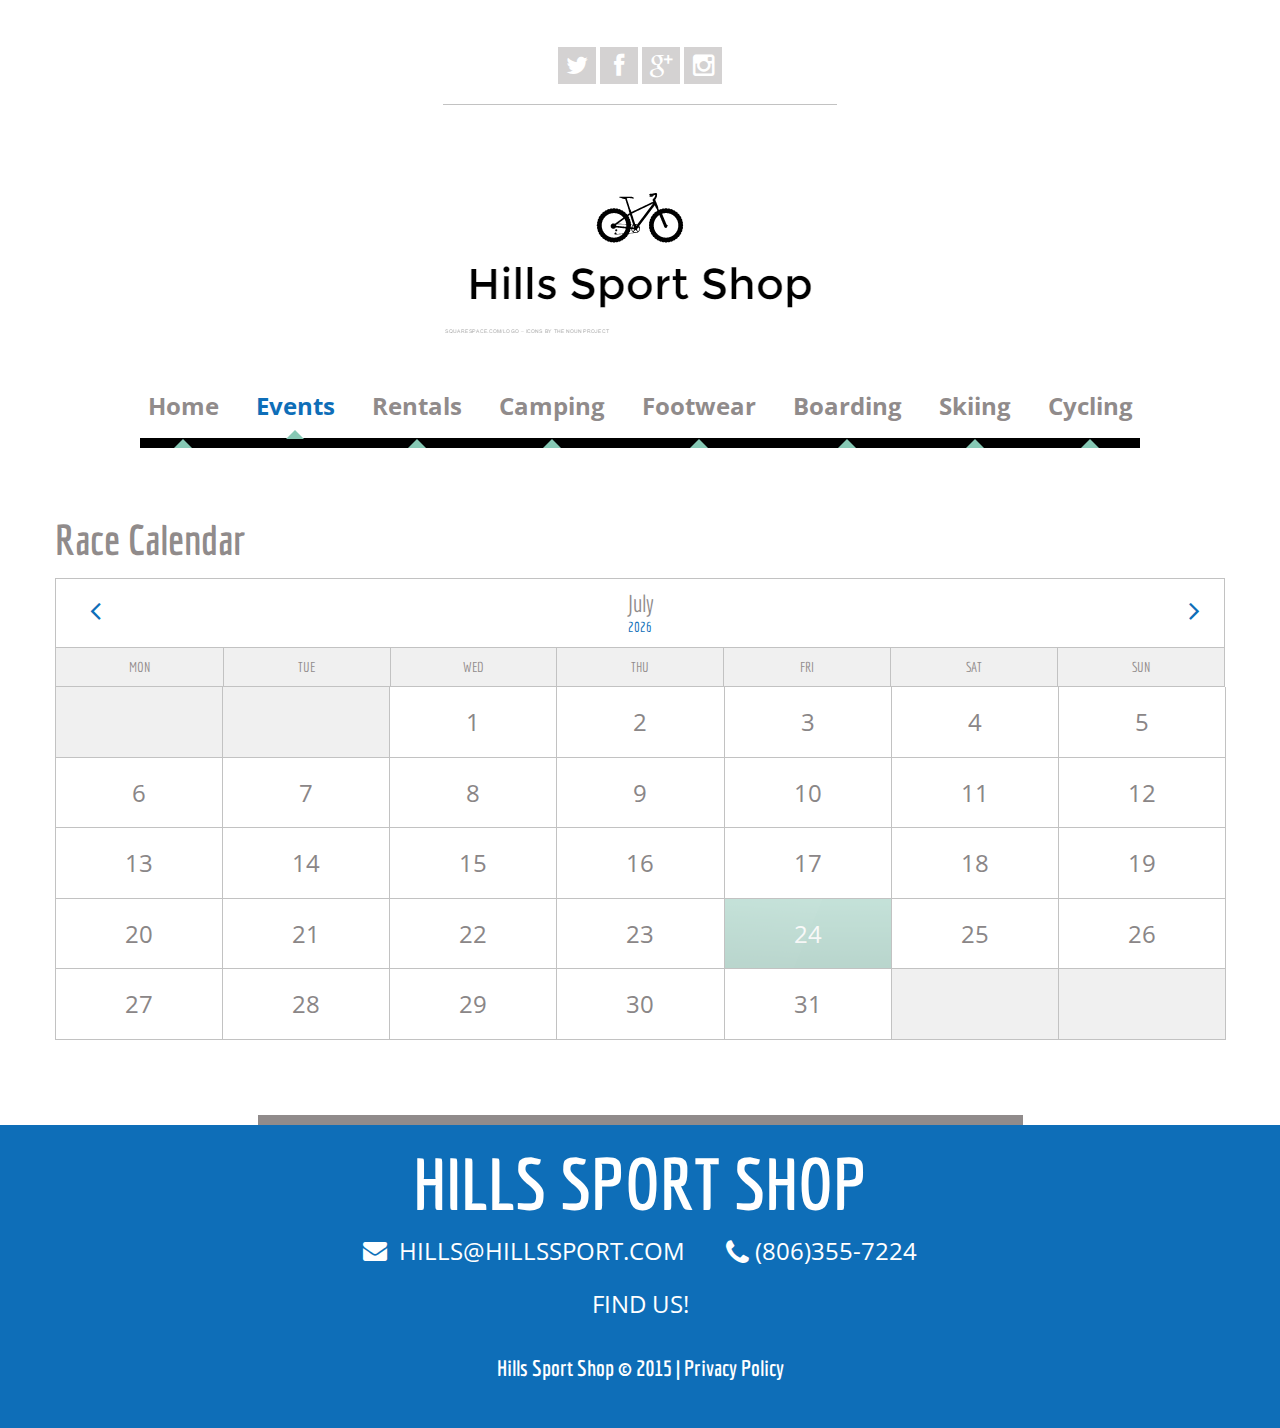
==== index-2.html @ 7b58f07d "Hills Sport Refinement" ====
<!DOCTYPE html>
<html lang="en">
	<head>
		<title>Race Calendar</title>
		<meta charset="utf-8">
		<meta name = "format-detection" content = "telephone=no" />
		<link rel="icon" href="images/favicon.ico">
		<link rel="shortcut icon" href="images/favicon.ico" />
		<link rel="stylesheet" href="css/calendar.css">
		<link rel="stylesheet" href="css/custom_1.css">
		<link rel="stylesheet" href="css/style.css">
		<script src="js/jquery.js"></script>
		<script src="js/jquery-migrate-1.2.1.js"></script>
		<script src="js/script.js"></script>
		<script src="js/superfish.js"></script>
		<script src="js/jquery.ui.totop.js"></script>
		<script src="js/jquery.equalheights.js"></script>
		<script src="js/jquery.mobilemenu.js"></script>
		<script>
			$(document).ready(function(){
				$().UItoTop({ easingType: 'easeOutQuart' });
			});
		</script>
		<!--[if lt IE 8]>
			<div style=' clear: both; text-align:center; position: relative;'>
				<a href="http://windows.microsoft.com/en-US/internet-explorer/products/ie/home?ocid=ie6_countdown_bannercode">
					<img src="http://storage.ie6countdown.com/assets/100/images/banners/warning_bar_0000_us.jpg" border="0" height="42" width="820" alt="You are using an outdated browser. For a faster, safer browsing experience, upgrade for free today." />
				</a>
			</div>
		<![endif]-->
		<!--[if lt IE 9]>
			<script src="js/html5shiv.js"></script>
			<link rel="stylesheet" media="screen" href="css/ie.css">
		<![endif]-->
	</head>
	<body class="" id="top">
		<div class="main">
<!--==============================header=================================-->
			<header>
				<div class="container_12">
					<div class="grid_12">
						<div class="socials">
							<a href="#" class="fa fa-twitter"></a>
							<a href="#" class="fa fa-facebook"></a>
							<a href="#" class="fa fa-google-plus"></a>
							<a href="#" class="fa fa-instagram"></a>
						</div>
						<h1>
							<a href="index.html">
								<img src="images/logo.png" alt="Your Happy Family">
							</a>
						</h1>
						<div class="menu_block ">
							<nav class="horizontal-nav full-width horizontalNav-notprocessed">
								<ul class="sf-menu">
									<li><a href="index.html">Home</a></li>
									<li class="current"><a href="index-2.html">Events</a></li>
									<li><a href="index-2.html">Rentals</a></li>
									<li><a href="index-2.html">Camping</a></li>
									<li><a href="index-2.html">Footwear</a></li>
									<li><a href="index-2.html">Boarding</a></li>
									<li><a href="index-2.html">Skiing</a></li>
									<li><a href="index-2.html">Cycling</a></li>
								</ul>
							</nav>
							<div class="clear"></div>
						</div>
					</div>
					<div class="clear"></div>
				</div>
			</header>
<!--==============================Content=================================-->
			<div class="content"><div class="ic">More Website Templates @ TemplateMonster.com - April 21, 2014!</div>
				<div class="container_12">
					<div class="grid_12">
						<h3 class="h3__head1">Race Calendar</h3>
						<div class="custom-month-year">
							<div class="dateHolder">
								<span id="custom-month" class="custom-month"></span>
								<span id="custom-year" class="custom-year"></span>
							</div>
							<nav class="_nav">
								<span id="custom-prev" class="custom-prev"></span>
								<span id="custom-next" class="custom-next"></span>
							</nav>
						</div>
						<div id="calendar" class="fc-calendar-container"></div>
					</div>
					<div class="clear"></div>
				</div>
			</div>
		</div>
<!--==============================footer=================================-->
		<footer>
			<div class="container_12">
				<div class="grid_12">
					<div class="f_logo">
						<a href="index.html">HILLS SPORT SHOP</a>
					</div>
					<div class="f_contacts">
						<a href="#" class="mail_link"><span class="fa fa-envelope"></span> HILLS@HILLSSPORT.COM</a>
						<div class="f_phone"><span class="fa fa-phone"></span>(806)355-7224</div>
						<br>
						<br>
						<a href="index-4.html">Find Us!</a>
					</div>
					<div class="copy">
						<span>Hills Sport Shop &copy; 2015 | <a href="#">Privacy Policy</a> </span>
						
					</div>
				</div>
				<div class="clear"></div>
			</div>
		</footer>
		<script type="text/javascript" src="js/jquery.calendario.js"></script>
		<script type="text/javascript" src="js/data.js"></script>
		<script type="text/javascript">
			$(function() {
				var cal = $( '#calendar' ).calendario( {
					onDayClick : function( $el, $contentEl, dateProperties ) {
						for( var key in dateProperties ) {
							console.log( key + ' = ' + dateProperties[ key ] );
						}
					},
					caldata : codropsEvents
				} ),
				$month = $( '#custom-month' ).html( cal.getMonthName() ),
				$year = $( '#custom-year' ).html( cal.getYear() );
				$( '#custom-next' ).on( 'click', function() {
					cal.gotoNextMonth( updateMonthYear );
				} );
				$( '#custom-prev' ).on( 'click', function() {
					cal.gotoPreviousMonth( updateMonthYear );
				} );
				$( '#custom-current' ).on( 'click', function() {
					cal.gotoNow( updateMonthYear );
				} );
				function updateMonthYear() {
					$month.html( cal.getMonthName() );
					$year.html( cal.getYear() );
				}
			});
		</script>
	</body>
</html>
---- css/calendar.css ----
@font-face {
  font-family: 'fontawesome-selected';
  src: url("../font/fontawesome-selected.eot");
  src: url("../font/fontawesome-selected.eot?#iefix") format('embedded-opentype'), url("../font/fontawesome-selected.woff") format('woff'), url("../font/fontawesome-selected.ttf") format('truetype'), url("../font/fontawesome-selected.svg#fontawesome-selected") format('svg');
  font-weight: normal;
  font-style: normal;
}

.fc-calendar-container {
	position: relative;
	height: 373px;
	width: 400px;
	margin-bottom: 20px;
}

.fc-calendar {
	width: 100%;
	height: 100%;
}

.fc-calendar .fc-head {
	height: 38px;
	line-height: 30px;
	background: #f0f0f0;
	color: #fff;
}

.fc-calendar .fc-body {
	position: relative;
	width: 100%;
	height: 100%;
	height: -moz-calc(100% - 30px);
	height: -webkit-calc(100% - 30px);
	height: calc(100% - 20px);
	border: 1px solid #ddd;
}

.fc-calendar .fc-row {
	width: 100%;
	border-bottom: 1px solid #ddd;
}

.fc-four-rows .fc-row  {
	height: 25%;
}

.fc-five-rows .fc-row  {
	height: 20%;
}

.fc-six-rows .fc-row {
	height: 16.66%;
	height: -moz-calc(100%/6);
	height: -webkit-calc(100%/6);
	height: calc(100%/6);
}

.fc-calendar .fc-row > div,
.fc-calendar .fc-head > div {
	float: left;
	height: 100%; /* 100% / 7 */
	width: -moz-calc(100%/7);
	width: -webkit-calc(100%/7);
	width: calc(100%/7);
	position: relative;
}

/* IE 9 is rounding up the calc it seems */
.ie9 .fc-calendar .fc-row > div,
.ie9 .fc-calendar .fc-head > div {
	width:  14.2%;
}

.fc-calendar .fc-row > div {
	border-right: 1px solid #c2c2c2;
	padding: 4px;
	overflow: hidden;
	position: relative;
	border-bottom: 1px solid #c2c2c2;
	width: 14.286%;
}

.fc-calendar .fc-head > div {
	text-align: center;
}




.fc-calendar .fc-row > div > span.fc-date {
	position: absolute;
	width: 100%;
	height: 100%;
	font-size: 20px;
	line-height: 80px;
	font-weight: 400;
	color: #ddd;
	text-align: center;
}

.fc-calendar .fc-row > div > span.fc-weekday {
	padding-left: 20px;
	display: none;
}

.fc-calendar .fc-row > div.fc-today {
	background: #fff4c3;
}

.fc-calendar .fc-row > div.fc-out {
	opacity: 0.6;
}

.fc-calendar .fc-row > div:last-child,
.fc-calendar .fc-head > div:last-child {
	border-right: none;
}

.fc-calendar .fc-row:last-child {
	border-bottom: none;
}
---- css/custom_1.css ----
.custom-month-year{
	margin: 0;
	border: 1px solid #c2c2c2;
	text-align: center;
	display: block;
	width: 100%;
	color: #908b8b;
	-webkit-box-sizing: border-box;
    -moz-box-sizing: border-box;
    box-sizing: border-box;
	position: relative;
	font-family: 'Economica', sans-serif;
}
.custom-month-year ._nav{
	position: absolute;
	top: 0;
	left: 0;
	line-height: 0;
	width: 100%;
	margin: 28px 0;
}
.custom-month-year .custom-month{
	width: 100%;
	display: block;
	margin-top: 14px;
	font-size: 24px;
	margin-bottom: 4px;
}
.custom-month-year .custom-year{
	width: 100%;
	display: block;
	font-size: 14px;
	color: #0E6EB8;
	line-height: 20px;
	margin-bottom: 10px;
}
.custom-month-year .custom-prev{
    display: inline-block;
	float: left;
	margin-left: 15px;
	cursor: pointer;
	position: relative;	
	height: 18px;
	width: 11px;
	margin-left: 34px;
}

.custom-month-year .custom-prev:after {
	position: absolute;
	left: 0;
	top: 4px;
	content: '';
    font-family: 'FontAwesome';
    font-size: 30px;
    color: #0E6EB8;
    transition: 0.5s ease;
	-o-transition: 0.5s ease;
	-webkit-transition: 0.5s ease;
}



.custom-month-year .custom-prev img{
	position: relative;
	top: 0;
}
.custom-month-year .custom-prev:hover img{
	top:-11px;
}
.custom-month-year .custom-next{
    width: 1px;
    height: 18px;
    display: inline-block;
    float: right;
    margin-right: 34px;
    cursor: pointer;
    position: relative;
}

.custom-month-year .custom-next:after {
	position: absolute;
	left: 0;
	top: 4px;
	content: '';
    font-family: 'FontAwesome';
    font-size: 30px;
    color: #0E6EB8;
    transition: 0.5s ease;
	-o-transition: 0.5s ease;
	-webkit-transition: 0.5s ease;
}



.custom-month-year .custom-prev:hover:after,
.custom-month-year .custom-next:hover:after {
	color: #0E6EB8;
}

.custom-month-year .custom-next img{
	position: relative;
	top: 0;
}
.custom-month-year .custom-next:hover img{
	top:-11px;
}

#calendar{
	font:13px/20px 'Trebuchet MS', @baseFontFamily;
	color: #8a8687;
	-webkit-box-sizing: border-box;
    -moz-box-sizing: border-box;          
	box-sizing: border-box;
}

.dateHolder{
    position: relative;
	
    display: block;
	font-family: 'Economica', sans-serif;
}
.custom-calendar-full {
	position: absolute;
	top: 24px;
	bottom: 0px;
	left: 0px;
	width: 100%;
	height: auto;
}

.fc-calendar-container {
	width: 100%;
	position: relative;
}

.custom-header {
	padding: 20px 20px 10px 30px;
	height: 50px;
	position: relative;
}

.custom-header h2,
.custom-header h3 {
	float: left;
	font-weight: 300;
	text-transform: uppercase;
	letter-spacing: 4px;
}

.custom-header h2 {
	color: #fff;
	width: 60%;
}

.custom-header h2 a, 
.custom-header h2 span {
	color: rgba(255,255,255,0.3);
	font-size: 18px;
	letter-spacing: 3px;
	white-space: nowrap;
}

.custom-header h2 a {
	color: rgba(255,255,255,0.5);
}

.no-touch .custom-header h2 a:hover {
	color: rgba(255,255,255,0.9);
}

.custom-header h3 {
	width: 40%;
	color: #ddd;
	color: rgba(255,255,255,0.6);
	font-weight: 300;
	line-height: 30px;
	text-align: right;
	padding-right: 125px;
}

.custom-header nav {
	position: absolute;
	right: 20px;
	top: 20px;
	-webkit-touch-callout: none;
	-webkit-user-select: none;
	-khtml-user-select: none;
	-moz-user-select: none;
	-ms-user-select: none;
	user-select: none;
}

.custom-header nav span {
	float: left;
	width: 30px;
	height: 30px;
	position: relative;
	color: transparent;
	cursor: pointer;
	background: rgba(255,255,255,0.3);
	margin: 0 1px;
	font-size: 20px;
	border-radius: 0 3px 3px 0;
	box-shadow: inset 0 1px rgba(255,255,255,0.2);
}

.custom-header nav span:first-child {
	border-radius: 3px 0 0 3px;
}

.custom-header nav span:hover {
	background: rgba(255,255,255,0.5);
}

.custom-header span:before {
	font-family: 'fontawesome-selected';
	color: #fff;
	display: inline-block;
	text-align: center;
	width: 100%;
	text-indent: 4px;
}

.custom-header nav span.custom-prev:before {
	content: '\25c2';
}

.custom-header nav span.custom-next:before {
	content: '\25b8';
}

.custom-header nav span:last-child {
	margin-left: 20px;
	border-radius: 3px;
}

.custom-header nav span.custom-current:before {
	content: '\27a6';
}


.fc-calendar {
	width: auto;
	top: 0px;
	bottom: 0px;
	left: 0px;
	right: 0px;
	height: auto;
	border-radius: 0px;
	position: absolute;
}

.fc-calendar .fc-head { 
	height: 39px;
	color: #fff;
	font-size: 14px;
	border-left: 1px solid #c2c2c2;
	border-right: 1px solid #c2c2c2;
	border-bottom: 1px solid #c2c2c2;
	-webkit-box-sizing: border-box;
     -moz-box-sizing: border-box;
          box-sizing: border-box;  
    color: #908b8b;      
	font-family: 'Economica', sans-serif;
}

.fc-calendar .fc-head > div {
	text-transform: uppercase;
	color: #908b8b;
	line-height: 38px;
	width: 14.28%;
	-webkit-box-sizing: border-box;
     -moz-box-sizing: border-box;
          box-sizing: border-box;  
}



.fc-calendar .fc-head > div +div {
	border-left: 1px solid #c2c2c2;
	
}

.fc-calendar .fc-row > div > span.fc-date {
	text-shadow: none;
	font-size: 24px;
	color: #8a8687;
	background: #fff;
	position: absolute;
	width: 100%;
	height: 100%;
	line-height: 70px;
	text-align: center;
	font-weight: 400;
}
.fc-calendar .fc-row > div:hover > span.fc-date{
	color: #fff;
	background: #608b7e;
}

.fc-calendar .fc-body {
	border: none;
	background: #f0f0f0;
}

.fc-calendar .fc-row {
	border: none;
	border-left: 1px solid #c2c2c2;
}

.fc-calendar .fc-row:last-child {
	box-shadow: none;
}

.fc-calendar .fc-row:first-child > div:first-child {
	border-radius: 0;
}

.fc-calendar .fc-row:first-child > div:last-child {
	border-radius: 0;
}

.fc-calendar .fc-row:last-child > div:first-child {
	border-radius: 0;
}

.fc-calendar .fc-row:last-child > div:last-child {
	border-radius: 0;
}

.fc-calendar .fc-row > div {
	border-right: 1px solid #c2c2c2 !important; 
	cursor: pointer;
	padding: 0;
	-webkit-box-sizing: border-box;
     -moz-box-sizing: border-box;
          box-sizing: border-box; 
}

.fc-calendar .fc-row > div:first-child{
	box-shadow: none;
}

.fc-calendar .fc-row > div.fc-today {
}
.fc-calendar .fc-row > div.fc-today .fc-date{
	color: #fff;
	background: #c3e1d8;
}

.fc-calendar .fc-row > div.fc-today:after { 
	content: ''; 
	display: block;
	position: absolute;
	top: 0; 
	left: 0;
	width: 100%;
	height: 100%;
	opacity: 0.2;
	background: -webkit-gradient(linear, 0% 0%, 0% 100%, from(rgba(255, 255, 255, 0.15)), to(rgba(0, 0, 0, 0.25))), -webkit-gradient(linear, left top, right bottom, color-stop(0, rgba(255, 255, 255, 0)), color-stop(0.5, rgba(255, 255, 255, .15)), color-stop(0.501, rgba(255, 255, 255, 0)), color-stop(1, rgba(255, 255, 255, 0)));
	background: -moz-linear-gradient(top, rgba(255, 255, 255, 0.15), rgba(0, 0, 0, 0.25)), -moz-linear-gradient(left top, rgba(255, 255, 255, 0), rgba(255, 255, 255, 0.15) 50%, rgba(255, 255, 255, 0) 50%, rgba(255, 255, 255, 0));
	background: -o-linear-gradient(top, rgba(255, 255, 255, 0.15), rgba(0, 0, 0, 0.25)), -o-llinear-gradient(left top, rgba(255, 255, 255, 0), rgba(255, 255, 255, 0.15) 50%, rgba(255, 255, 255, 0) 50%, rgba(255, 255, 255, 0));
	background: -ms-linear-gradient(top, rgba(255, 255, 255, 0.15), rgba(0, 0, 0, 0.25)), -ms-linear-gradient(left top, rgba(255, 255, 255, 0), rgba(255, 255, 255, 0.15) 50%, rgba(255, 255, 255, 0) 50%, rgba(255, 255, 255, 0));
	background: linear-gradient(top, rgba(255, 255, 255, 0.15), rgba(0, 0, 0, 0.25)), linear-gradient(left top, rgba(255, 255, 255, 0), rgba(255, 255, 255, 0.15) 50%, rgba(255, 255, 255, 0) 50%, rgba(255, 255, 255, 0));
}

.fc-calendar .fc-row > div > div {
	margin-top: 35px;
}

.fc-calendar .fc-row > div > div a,
.fc-calendar .fc-row > div > div span {
	color: rgba(255,255,255,0.7);
	font-size: 12px;
	text-transform: uppercase;
	display: inline-block;
	padding: 3px 5px;
	border-radius: 3px;
	white-space: nowrap;
	overflow: hidden;
	text-overflow: ellipsis;
	max-width: 100%;
	margin-bottom: 1px;
	background: rgba(255,255,255,0.1);
}

.no-touch .fc-calendar .fc-row > div > div a:hover {
	background: rgba(255,255,255,0.3);
}



@media screen and (max-width: 767px) , screen and (max-height: 320px) {
	/*html, body, .container {
		height: auto;
	}

	.custom-header,
	.custom-header nav,
	.custom-calendar-full,
	.fc-calendar-container, 
	.fc-calendar,
	.fc-calendar .fc-head,
	.fc-calendar .fc-row > div > span.fc-date {
		position: relative;
		top: auto;
		left: auto;
		bottom: auto;
		right: auto;
		height: auto;
		width: auto;
	}

	.fc-calendar {
		margin: 0;
	}

	.custom-header h2,
	.custom-header h3 {
		float: none;
		width: auto;
		text-align: left;
		padding-right: 100px;
	}

	.fc-calendar .fc-row,
	.ie9 .fc-calendar .fc-row > div,
	.fc-calendar .fc-row > div {
		height: auto;
		width: 100%;
		-webkit-box-sizing: border-box;
     	-moz-box-sizing: border-box;
          box-sizing: border-box;
	}

	.fc-calendar .fc-row > div {
		float: none;
		min-height: 50px;
		box-shadow: inset 0 -1px rgba(255,255,255,0.2) !important;
		border-radius: 0px !important;
	
		border-bottom: none;
}

	.fc-calendar .fc-row > div:empty{
		min-height: 0;
		height: 0;
		box-shadow: none !important;
		padding: 0;
	}

	.fc-calendar .fc-row {
		box-shadow: none;
	}

	.fc-calendar .fc-head {
		display: none;
	}

	.fc-calendar .fc-row > div > div {
		margin-top: 0px;
		padding-left: 10px;
		max-width: 70%;
		display: inline-block;
	}

	.fc-calendar .fc-row > div.fc-today {
		background: rgba(255, 255, 255, 0.2);
	}

	.fc-calendar .fc-row > div.fc-today:after { 
		display: none;
	}

	.fc-calendar .fc-row > div > span.fc-date {
		width: 100%;
		display: inline-block;
		text-align: left;
	
		border-bottom: 1px solid #ddd;
		text-indent: 20px;
}



	.fc-calendar .fc-row > div > span.fc-weekday {
		display: inline-block;
		width: 100px;
		color: #f65347;
		font-size: 20px;
		text-transform: uppercase;
	
		position: absolute;
		top: 30px;
		left: 40px;
	}
	.fc-calendar .fc-row > div.fc-today .fc-weekday{
		color: #fff;
	}*/

}
@media screen and (max-width: 480px) , screen and (max-height: 320px) {
	.fc-calendar .fc-head > div{
		font-size: 12px;
	}
}
---- css/style.css ----
@import "reset.css";
@import "grid.css";
@import "font-awesome.css";
@import "superfish.css";
@import url(//fonts.googleapis.com/css?family=Open+Sans:400);
@import url(//fonts.googleapis.com/css?family=Open+Sans:300);
@import url(//fonts.googleapis.com/css?family=Open+Sans:600);
@import url(//fonts.googleapis.com/css?family=Open+Sans:400italic);
@import url(//fonts.googleapis.com/css?family=Economica:400);
@import url(//fonts.googleapis.com/css?family=Economica:700);
@import url(//fonts.googleapis.com/css?family=Open+Sans+Condensed:700);
@import url(//fonts.googleapis.com/css?family=BenchNine:700);
html {
	width: 100%;

}
a[href^="tel:"] {
 color: inherit;
 text-decoration: none;
}

* {
	-webkit-text-size-adjust: none;
}

body {
	position: relative;
    background-color: #0E6EB8;
    color: #a1a0a0;
    font: 14px/20px 'Open Sans', sans-serif;
}

.ic {
	border:0;
	float:right;
	background:#fff;
	color:#f00;
	width:50%;
	line-height:10px;
	font-size:10px;
	margin:-220% 0 0 0;
	overflow:hidden;
	padding:0
}

strong {
	font-weight: 700;
}

address {
	font-style: normal;
}

p {
	margin-bottom: 20px;
}

input {
	border-radius: 0 !important;
	outline: none !important;
}


img {
	max-width: 100%;
}



/****Heads****/


h1, h2, h3, h4, h5, h6 {
    font-family: 'Economica', sans-serif;
    font-weight: bold;
	/*color: #0E6EB8;*/
    color: #0E6EB8;
}

h2 {
    font-size: 60px;
    line-height: 60px;    
    padding-top: 65px;
}

h3 {
    color: #908b8b;
    font-size: 42px;
    line-height: 42px;
    padding-top: 70px;
    margin-bottom: 21px;
}

.page1 h3 {
    padding-top: 69px;
    margin-bottom: 23px;
}

h3.h3__head1 {
    margin-bottom: 18px;
}

h3.h3__head2 {
    padding-top: 77px;
    margin-bottom: 13px;
}

/****Lists****/


ul {
	padding: 0;
	margin: 0;
	list-style: none;
}

.list {
}

.list li {
    overflow: hidden;
}

.list li .text1 {
}

.list .list_count {
    margin-right: 17px;
    float: left;
    width: 42px;
    height: 43px;
    text-align: center;
    line-height: 42px;
    color: #fff;
    font-weight: bold;
    font-size: 24px;
    background-color: #0E6EB8;
    margin-top: 5px;
}

.list li+li {
    margin-top: 10px;
}

.list li+li +li {
    margin-top: 12px;
}

.list1 {
    padding-top: 1px;
    margin-bottom: 69px;
}

.list1 li {
    background:  url(../images/marker.png) 0 3px no-repeat;
    padding-left: 23px;
}

.list1 li+li {
    margin-top: 10px;
}

ul.list2 li+li {
    margin-top: 10px;
}

/****Links****/


a {
	text-decoration: none;
	color: inherit;
	outline: none;
	transition: 0.5s ease;
	-o-transition: 0.5s ease;
	-webkit-transition: 0.5s ease;
}

a:hover {
	color: #0E6EB8;
}

.btn {
    border-radius: 3px;
    margin-top: 18px;
    display: inline-block;
    background-color: #0E6EB8;
    padding: 6px 23px 7px;
    color: #fff;
    font: bold 18px/24px 'Open Sans Condensed', sans-serif;
}

.btn:hover {
    background-color: #555;
    color: #fff;
}

/****classes****/

.mb0 {
	margin-bottom: 0px !important;
}
.m0 {
	margin: 0 !important;
}
.pad0 {
	padding: 0 !important;
}

.pad1 {
}


.img_inner {
	max-width: 100%;
	-moz-box-sizing: border-box;
	-webkit-box-sizing: border-box;
	-o-box-sizing: border-box;
	box-sizing: border-box;
	margin-bottom: 15px;
	margin-top: 5px;
}


.fleft {
	float: left;
	width: auto !important;
	margin-right: 30px;
	margin-bottom: 0px;
	margin-top: 3px;
}



.oh {
	overflow: hidden;
}
.fright {
	float: right !important;
}
.upp {
	text-transform: uppercase;
}

.alright {
	text-align: right;
}
.center {
	text-align: center;
}
.wrapper, .extra_wrapper {
	overflow: hidden;
}
.clear {
	float: none !important;
	clear: both;
}

.nowrap {
    white-space: nowrap;
}

.pad_1 {
    padding: 6px 30px 27px;
    overflow: hidden;
}

/*header*/

.main {
    background-color: #fff;
}

header {
	display: block;
    padding-top: 47px;
    text-align: center;
}


header h1 {
	position: relative;
    margin-bottom: 57px;
}

header h1 a {
	display: inline-block;
	overflow: hidden;
	font-size: 0;
	line-height: 0;
	
	text-indent: -999px;
	transition: 0s ease;
	-o-transition: 0s ease;
	-webkit-transition: 0s ease;
}
header h1 a img {
	display: block;
}

.socials {
    font-size: 0;
    line-height: 0;
    border-bottom: 1px solid #c2c2c2;
    padding: 0 115px 20px;
    display: inline-block;
    margin-bottom: 61px;
}

.socials .fa {
    background-color: #d4d2d2;
    display: inline-block;
    width: 38px;
    height: 37px;
    text-align: center;
    color: #fff;
    font-size: 24px;
    line-height: 37px;
    -moz-transform: rotate(0deg); /* Для Firefox */
    -ms-transform: rotate(0deg); /* Для IE */
    -webkit-transform: rotate(0deg); /* Для Safari, Chrome, iOS */
    -o-transform: rotate(0deg); /* Для Opera */
    transform: rotate(0deg);
}

.socials .fa+.fa {
    margin-left: 4px;
}

.socials .fa.fa-instagram {
    font-size: 25px;
}

.socials .fa:hover {
    background-color: #0E6EB8;
    -moz-transform: rotate(360deg); /* Для Firefox */
    -ms-transform: rotate(360deg); /* Для IE */
    -webkit-transform: rotate(360deg); /* Для Safari, Chrome, iOS */
    -o-transform: rotate(360deg); /* Для Opera */
    transform: rotate(360deg);
}

/**Content**/

.content {
    padding-bottom: 84px;
}
.page1  .content {
    padding-bottom: 57px;
}

.box {
    background-color: #f9f9f9;
    text-align: center;
    margin-top: 77px;
}

.box_title {
    color: #fff;
    background-color: #0E6EB8;
    padding: 36px 0 39px;
    font: bold 48px/32px 'Economica', sans-serif;
}


.box_bot {
    color: #908b8b;
    border: 1px solid #e2e2e2;
    border-top: 0;
    padding: 31px 28px 27px 29px;
    font: bold 22px/24px 'Open Sans Condensed', sans-serif;
}

.box_bot img {
    margin-bottom: 26px;
}

.news {
    overflow: hidden;
}

.news time {
    padding-top: 2px;
    display: block;
    float: left;
    color: #fff;
    background-color: #d1d0d0;
    width: 70px;
    margin-top: 3px;
    margin-right: 30px;
    text-align: center;
    text-transform: uppercase;
    font: bold 24px/24px 'Open Sans Condensed', sans-serif;
}

.news time span {
    margin-top: 3px;
    display: block;
    background-color: #0E6EB8;
    font-size: 22px;
    padding: 2px 0 3px;
}

.news+.news {
    margin-top: 30px;
    padding-top: 30px;
    border-top: 1px solid #c2c2c2;
}

.block2 {
    padding-top: 5px;
    overflow: hidden;
}

.block2 img {
    border: 1px solid #efeeee;
}

.block2+.block2 {
    padding-top: 23px;
}

.block2+.block2+.block2 {
    padding-top: 24px;
}

.block3 {
    background-color: #eef6f4;
    padding: 0 48px 23px 28px;
    border-radius: 2px;
    margin-right: 6px;
}

.block3 em {
    color: #878787;
}

.block3 h3 {
    padding-top: 17px;
    margin-bottom: 7px;
}

.block3 .alright {
    padding-right: 19px;
}

.text1 {
    font-size: 18px;
    margin-top: -10px;
    margin-bottom: 22px;
}

/**Gallery**/

a.gal {
    background: url(../images/magnifier.png) center center no-repeat #0E6EB8;
    display: block;
}

a.gal img {
    width: 100%;
    transition: 0.5s ease;
    -o-transition: 0.5s ease;
    -webkit-transition: 0.5s ease;
    box-shadow: 0 0 0 #fff;
}

a.gal:hover img {
    opacity: 0.2;
}

/**Separators**/

.sep__1 {
    height: 19px;
}

.hor_separator {
    border-bottom: 1px solid #c2c2c2;
    padding-top: 72px;
}

.hor_separator.hor__1 {
    padding-top: 76px;
}


.bq1 {
    border: 3px;
    background: url(../images/quotes.png) 22px 10px no-repeat;
    padding: 38px 36px 10px 37px;
    background-color: #eef6f4;
    margin-right: 6px;
    color: #878787;
    margin-top: -4px;
}

.bq1 p {
    margin-bottom: 16px;
    font-style: italic;
}

.bq1 .alright {
    color: #727171;
    font: 24px/24px 'Economica', sans-serif;
}
/**Map**/

.color1 {
    color: #0E6EB8;
}

.color1 a:hover , a.color1:hover {
    color: #878383;
}

.color2 {
    color: #878383;
}

.map {
    position: relative;
}
 

.map figure {
    position: relative;
    top: 20px;
    padding: 28px 0 14px;
    position: relative;
	display: block;
	width: 100%;
	-moz-box-sizing: border-box;
	-webkit-box-sizing: border-box;
	-o-box-sizing: border-box;
	box-sizing: border-box;
}

.map figure iframe {
	width: 100%;
	height: 399px;
	max-width: 100%;
}
.map address {
	display: block;
}

.map .text1 {
    padding-top: 8px;
}

.map address dt {
}

 address dd span {
	display: inline-block;
	text-align: left;
}



/**Footer**/

footer {
	display: block;
    position: relative;
    color: #fff;
    padding-top: 22px;
    padding-bottom: 40px;
    text-align: center;
}

footer a:hover {
    color: #fff;
    text-decoration: underline;
}

footer .f_logo {
    font: bold 72px/72px 'Economica', sans-serif;
    margin-bottom: 20px;
}

footer .f_logo a:hover {
    text-decoration: underline;
    color: #fff;
}

a.mail_link {
    display: inline-block;
}

.f_phone {
    margin-left: 35px;
    display: inline-block;
}

.f_contacts {
    text-align: center;
    text-transform: uppercase;
    font-size: 24px;
    line-height: 24px;
}

.f_contacts .fa {
    margin-right: 6px;
}

footer .fa-phone {
    position: relative;
    font-size: 29px;
}

footer:after {
    top: -10px;
    left: 50%;
    margin-left: -382px;
    background-color: #908b8b;
    height: 10px;
    width: 765px;
    content: '';
    position: absolute;
}

.copy {
    padding-top: 43px;
}

.copy span {
    display: block;
    margin-bottom: 11px;
    font: bold 22px/18px 'Economica', sans-serif;
}


#toTop {
    display: none;
    text-decoration: none;
    position: fixed;
    bottom: 40px;
    left: 51%;
    margin-left: 610px;
    overflow: hidden;
    width: 61px;
    height: 75px;
    border: none;
    text-indent: -999px;
    z-index: 20;
    background: url(../images/totop.png) no-repeat left 0;
    transition: 0s ease;
    -o-transition: 0s ease;
    -webkit-transition: 0s ease;
}
#toTop:hover {
    outline: none;
    background-position: right 0;
}

/*==================================RESPONSIVE LAYOUTS===============================================*/


@media only screen and (max-width: 995px) {
 body {
 min-width: 768px;
}


.fl1 {
    float: none;
    margin-left: 0 !important;
    width: auto;
}

 .map figure,  .map figure iframe,  #form input,  #form textarea,  #form .success {
 width: 100% !important;
 float: none !important;
}
 #form .success {
 -moz-box-sizing: border-box;
 -webkit-box-sizing: border-box;
 -o-box-sizing: border-box;
 box-sizing: border-box;
}
 .map figure {
 height: auto !important;
}
 .extra_wrapper {
 overflow: visible;
}

.map figure {
	margin-bottom: 15px;
}

.nowrap {
    white-space: normal;
}


.caption .price {
    display: none;
}

.caption {
    padding-top: 20px;
}


.camera_prev {
    margin-left: -374px;
} 

.camera_next  {
    margin-right: -374px;
}

.fl1.fl2 {
    clear: both;
}



}


@media only screen and (max-width: 767px) {
body {
    min-width: 420px;
}

header {
    -webkit-background-size: auto auto !important;
    -moz-background-size:  auto auto !important;
    -ms-background-size:  auto auto !important;
    -o-background-size:  auto auto !important;
    background-size:  auto auto !important;
}

#bookingForm {
    margin-right: 0;
}

.tmRadio p {
   padding-left: 0;
   padding-top: 10px;
}

.tmRadio {
    margin-left: 0 !important;
}

.tmRadio strong {
    margin-left: 0;
}

#bookingForm > strong + .controlHolder {
    width: 280px;
}

.camera_prev {
    margin-left: 0;
    left: 20px;
    bottom: 60px;
    top: auto;
    margin-top: 0;
} 

.camera_next  {
    margin-right: 0;
    right: 20px;
    bottom: 60px;
    top: auto;
    margin-top: 0;
}


.banner img {
    width: 100%;
}


.banner {
    margin-bottom: 25px;
} 

.block1 {
    margin-bottom: 30px;
}

.map address +address {
    margin-left: 0;
    float: none;
    margin-top: 20px;
}

.socials {
    float: none;
    overflow: hidden;
}

.copy {
    float: none;
    padding-top: 40px;
}

header h1 {
	display: block;
	width: auto;
    position: relative;
	height: auto;
    margin-bottom: 20px;
}

.img_inner {
    width: 100% !important;
    float: none !important;
    margin-right: 0 !important;
    margin-bottom: 20px !important;
}

h1 a {
	max-width: 90%;
}

.img_inner img {
	width: 100%;
}

header h1 {
    float: none;
    text-align: center;
}

header h1 a {
 	width: auto;
 	display: inline-block;
    height: auto;
}


 .map {
 	padding-right: 0px !important;
 }

 .map figure iframe {
 width: 100%;
 height: 300px;
}
 .map address {
 	margin-right: 0;
}

.noresize {
 width: auto !important;
 float: left !important;
 margin-right: 20px !important;
 margin-top: 4px !important;
}

 .img_inner {
 margin-top: 30px;
}

.map address {
    float: none;
}

.ui-datepicker {
    width: 280px;
}

}

@media only screen and (max-width: 479px) {
 body {
 min-width: 300px;
}

#bookingForm > strong + .controlHolder {
    width: 210px;
}

.ui-datepicker {
    left: 50% !important;
    margin-left: -140px;
}

}

.awards{
    position: absolute;
    right: 0px;
}

.betterb{
    position: absolute;
    left: 0px;
}
---- css/ie.css ----
.some_classs {
	behavior: url(js/PIE.htc);
	position: relative;
}

#form .invalid .error-message, #form .empty .empty-message {
	display: block;
}

#form .error-message, #form .empty-message {
	display: none;
}

a.gal:hover img { 
	filter:progid:DXImageTransform.Microsoft.Alpha(opacity=20);

}

.camera_prev:hover,
.camera_next:hover  {
	filter:progid:DXImageTransform.Microsoft.Alpha(opacity=50);
}
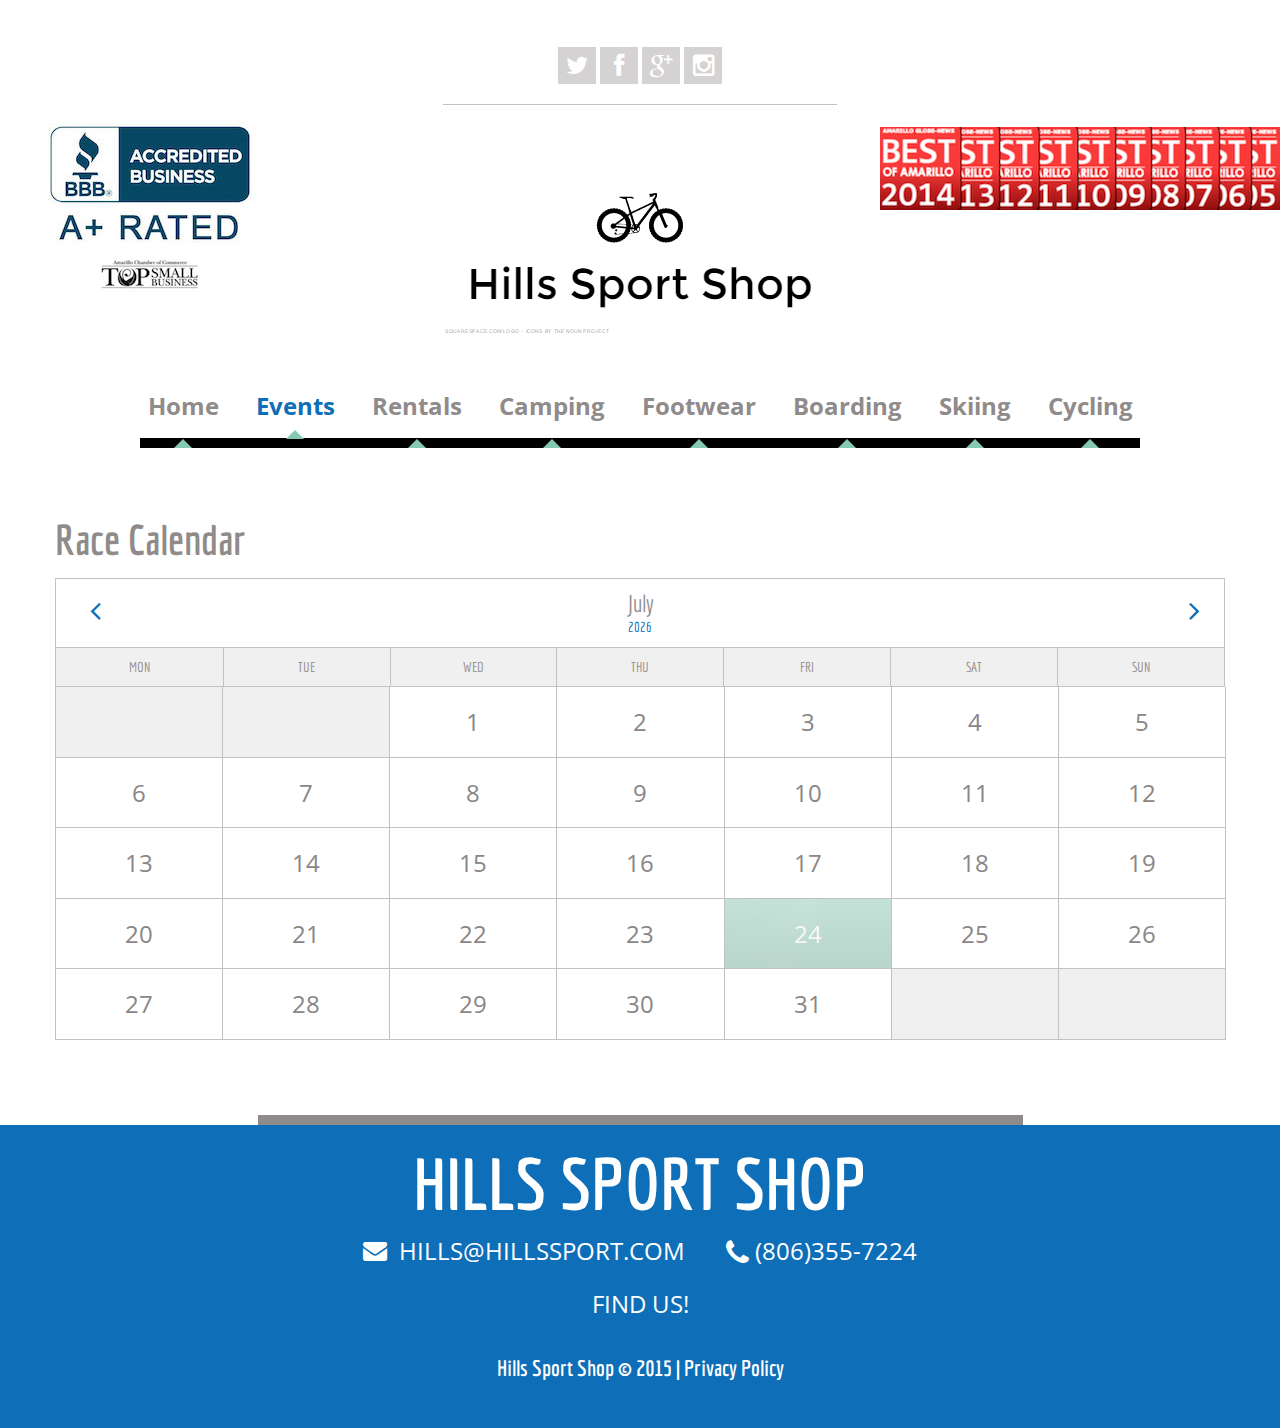
==== commit 58129c3b: "adding logo" ====
--- a/index-2.html
+++ b/index-2.html
@@ -37,6 +37,21 @@
 		<div class="main">
 <!--==============================header=================================-->
 			<header>
+			<div class="awards">
+				<br>
+				<br>
+				<br>
+				<br>
+				<img src="images/bestofam.png" alt="Your Happy Family">
+			</div>
+			<div class="betterb">
+				<br>
+				<br>
+				<br>
+				<img src="images/bbb.jpg" alt="Your Happy Family">
+				<br>
+				<img src="images/top.png" alt="Your Happy Family">
+			</div>
 				<div class="container_12">
 					<div class="grid_12">
 						<div class="socials">
